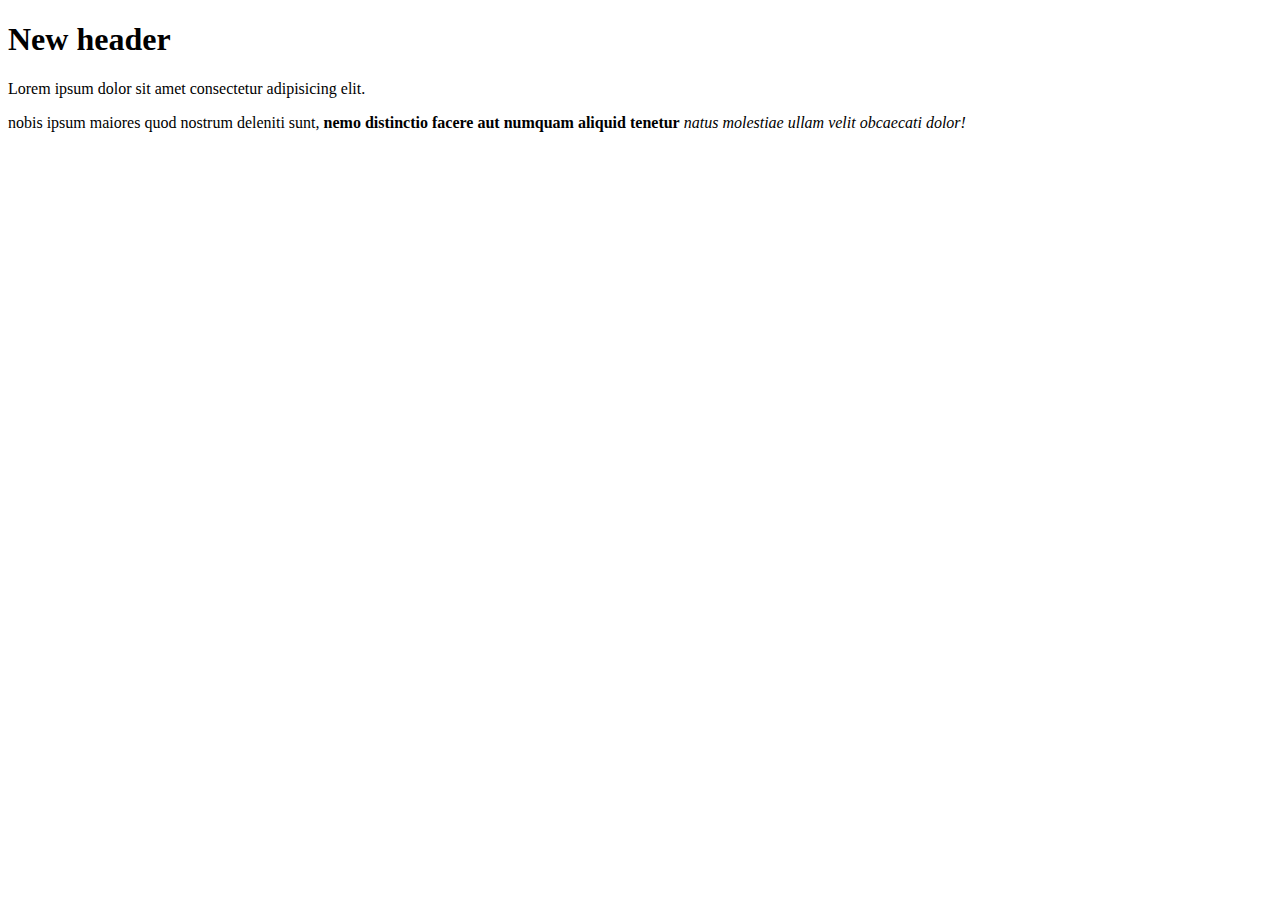
==== html-foundations/html-boilerplate/index.html @ 95160d37 "Adding a recipes website" ====
<!DOCTYPE html>
<html lang="en">
    <head>
        <meta charset="utf-8">
        <title>New title</title>
    </head>
    <body>
        <h1>New header</h1>
        <p>Lorem ipsum dolor sit amet consectetur adipisicing elit.</p>
        <p>nobis ipsum maiores quod nostrum deleniti sunt, <strong>nemo distinctio facere aut numquam aliquid tenetur</strong>
             <em>natus molestiae ullam velit obcaecati dolor!</em>
        </p>
    </body>
</html>
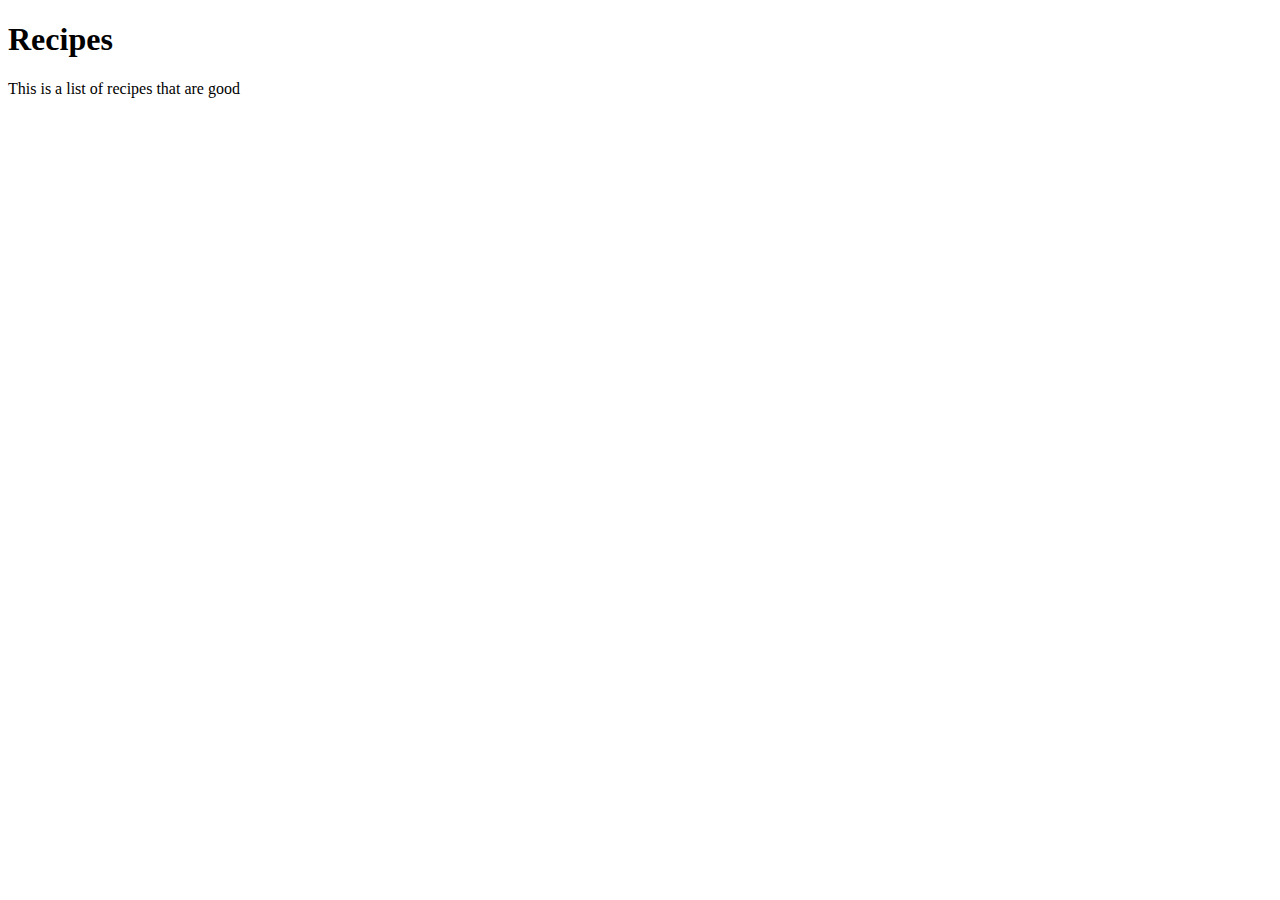
==== commit 82390f76: "Updating the css html while experimenting with layout" ====
--- a/html-foundations/html-boilerplate/index.html
+++ b/html-foundations/html-boilerplate/index.html
@@ -5,10 +5,7 @@
         <title>New title</title>
     </head>
     <body>
-        <h1>New header</h1>
-        <p>Lorem ipsum dolor sit amet consectetur adipisicing elit.</p>
-        <p>nobis ipsum maiores quod nostrum deleniti sunt, <strong>nemo distinctio facere aut numquam aliquid tenetur</strong>
-             <em>natus molestiae ullam velit obcaecati dolor!</em>
-        </p>
+        <h1>Recipes</h1>
+        <p>This is a list of recipes that are good</p>
     </body>
 </html>